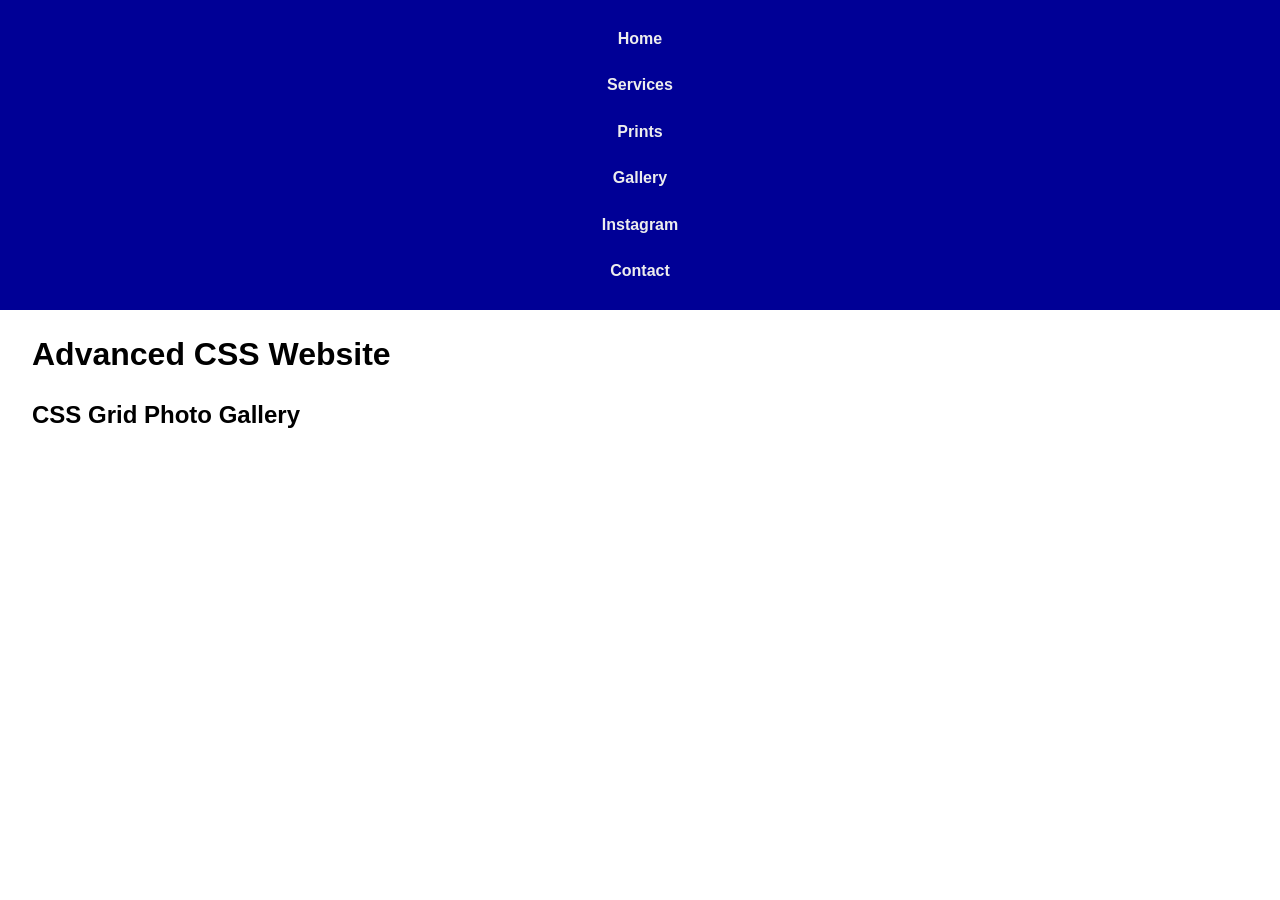
==== gallery.html @ 5ea3ec2c "Commit with mobile design first" ====
<!DOCTYPE html>
<html lang="en">
  <head>
    <meta charset="UTF-8" />
    <meta http-equiv="X-UA-Compatible" content="IE=edge" />
    <meta name="viewport" content="width=device-width, initial-scale=1.0" />
    <title>Photo Grid | Advanced CSS</title>
    <link rel="stylesheet" href="stylesheets/page-styling.css" />
  </head>
  <body>
    <nav>
      <ul>
        <li><a href="index.html">Home</a></li>
        <li><a href="#">Services</a></li>
        <li><a href="#">Prints</a></li>
        <li><a href="gallery.html">Gallery</a></li>
        <li>
          <a href="https://www.instagram.com/" target="_blank">Instagram</a>
        </li>
        <li><a href="contact.html">Contact</a></li>
      </ul>
    </nav>
    <header>
      <h1>Advanced CSS Website</h1>
    </header>
    <main>
      <h2>CSS Grid Photo Gallery</h2>
      <section>
        <img />
        <img />
        <img />
        <img />
        <img />
        <img />
        <img />
        <img />
        <img />
        <img />
        <img />
        <img />
      </section>
    </main>
  </body>
</html>
---- stylesheets/page-styling.css ----
/*
  New external styling by designing for mobile first.
*/
* {
  font-family: Verdana, Geneva, Tahoma, sans-serif;
  line-height: 140%;
  box-sizing: border-box;
}

body {
  margin: 0;
  padding: 0;
}

nav {
  position: sticky;
  top: 0;
  left: 0;

  padding: 1rem;

  background-color: #000096;
}

nav ul {
  display: flex;
  flex-direction: column;

  justify-content: center;
  align-items: center;
  align-content: center;

  list-style: none;

  width: 100%;
  height: 100%;

  margin: 0;
  padding: 0;
}

nav ul li a {
  display: inline-block;

  width: 100%;
  padding: 0.75rem 1rem;

  color: #ededed;
  text-decoration: none;
  text-align: center;
  font-weight: bolder;
}

nav ul li a:visited {
  color: gold;
}

#active {
  color: #94fad0;
}

header,
main {
  margin: 1rem 2.5%;
}

main header {
  margin: 0;
}

/* 
  Styles every element with the font family of using Verdana first.
  Then, if Verdana cannot be used, Geneva is used. Next, if Verdana and Geneva
  cannot be used, Tahoma is used. Finally, if Verdana, Geneva, and Tahoma cannot
  be used, the default sans-serif font for the browser is used.
  This also styles every element to have a line height of 140% of the font size.
*/
/* * {
  font-family: Verdana, Geneva, Tahoma, sans-serif;
  line-height: 140%;
  box-sizing: border-box;
} */

/* This styles the body to not have any default margin or padding. */
/* body {
  margin: 0;
  padding: 0;
} */

/* 
  This styles the nav to stick to the top of the webpages and follow the
  user as they scroll the website. It also gives the navigation bar a 
  background colour of #000096 and adds spacing on the inside of the
  navigation bar of the size of 1 M in the root font size.
*/
/* nav {
  position: sticky;
  top: 0;
  left: 0;

  padding: 1rem;

  background-color: #000096;
} */

/* 
  This styles the unordered list in the navigation bar to have no
  bullet points, margin, or padding.
*/
/* nav ul {
  display: flex;
  flex-wrap: wrap; */
/* 
    This will align our nav ul li's to be centered horizontally
    inside their rows. 
  */
/* justify-content: center; */

/* 
    This will align our nav ul li's to be centered vertically 
    inside their rows.
  */
/* align-items: center; */

/*
    This will align our rows inside the nav ul to be centered within
    the whole flex container. 
  */
/* align-content: center; */
/* 
  list-style: none;

  width: 100%;
  height: 100%;

  margin: 0;
  padding: 0;
} */

/* 
  This styles the list items in the navigation's unordered list 
  to be inline-block elements.
*/
/* nav ul li {
  width: 15%;
  float: left;

  flex: 1 0 215px;
} */

/*
  This styles the anchors in the navigation's unordered list items
  to be inline-block elements. It also makes them have padding on 
  the top and bottom of 0.2 of an M in the root font size and on the 
  left and right of 1 M in the root font size. It styles the anchors
  to have a font colour of ghostwhite, no underline, be center aligned
  in their boxes, and have a bolder font weight. Lastly, we define that
  there will be a transition relating to the background colour of the
  anchors that will ease in and out slowly and last 0.5 seconds.
*/
/* nav ul li a {
  display: inline-block;

  width: 100%;
  padding: 0.75rem 1rem;
  border-right: 3px solid #121212;

  color: #ededed;
  text-decoration: none;
  text-align: center;
  font-weight: bolder;

  transition: background-color ease-in-out 0.5s;
} */

/* 
  This makes it so that the anchors in the list items of the
  navigation's unordered list will have their background colour change
  to black when the user hovers or focuses on the link.
*/
/* nav ul li a:hover,
nav ul li a:focus {
  background-color: #121212;
} */

/* 
  This makes it so that the anchors in the list items of the
  navigation's unordered list will have their font colour change
  to gold if the user has visited that link.
*/
/* nav ul li a:visited {
  color: gold;
} */

/* #active {
  color: #94fad0;
} */

/* #contact {
  border: 0;
} */

/* 
  This styles the header and main sections of the website to have
  spacing on the outside of the elements of 1 M in the root font
  size on the top and bottom of the header and main and 2.5% of the
  width of the website on the left and right of the header and main
  sections.
*/
/* header,
main {
  margin: 1rem 2.5%;
} */

/* This styles the heading in the header to be center aligned. */
/* header h1 {
  text-align: center;
} */

/* 
  This styles the header inside the main section of the website,
  which acts as a subheader, to have no extra margin.
*/
/* main header {
  margin: 0;
} */
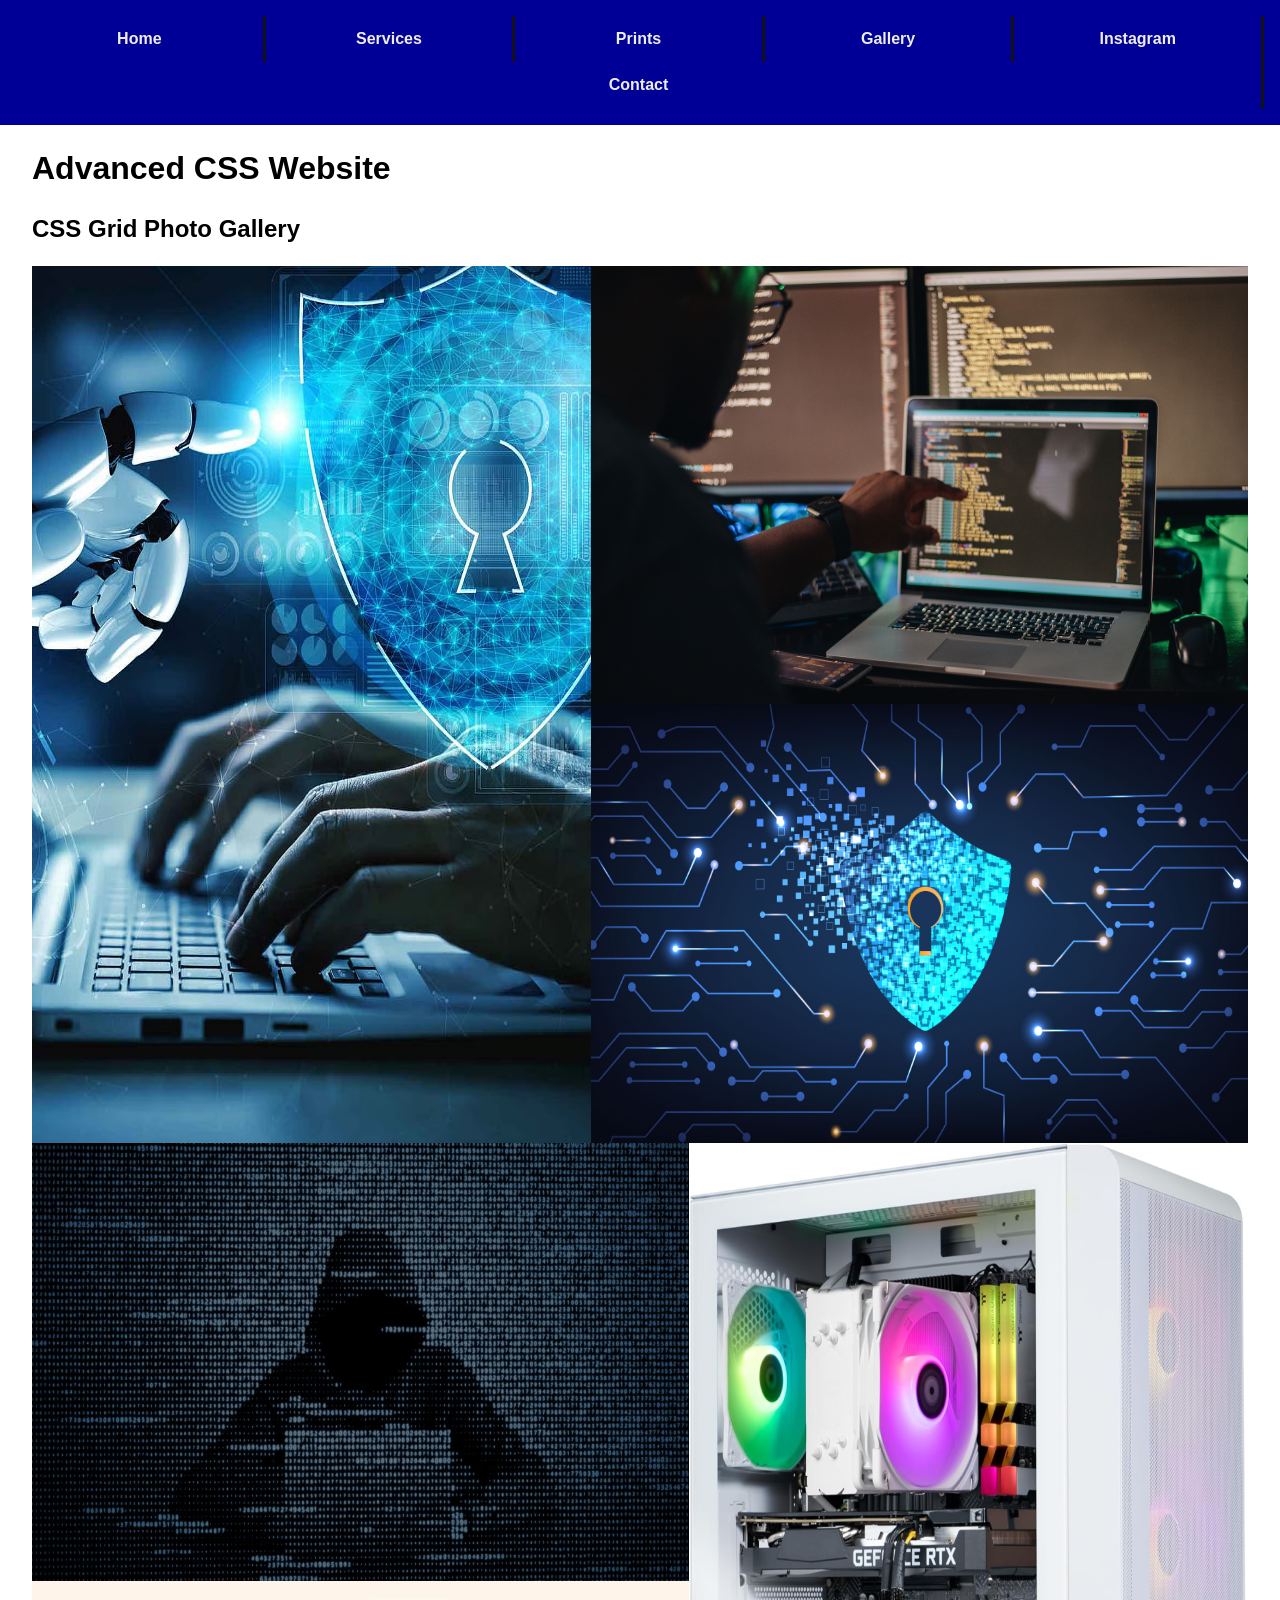
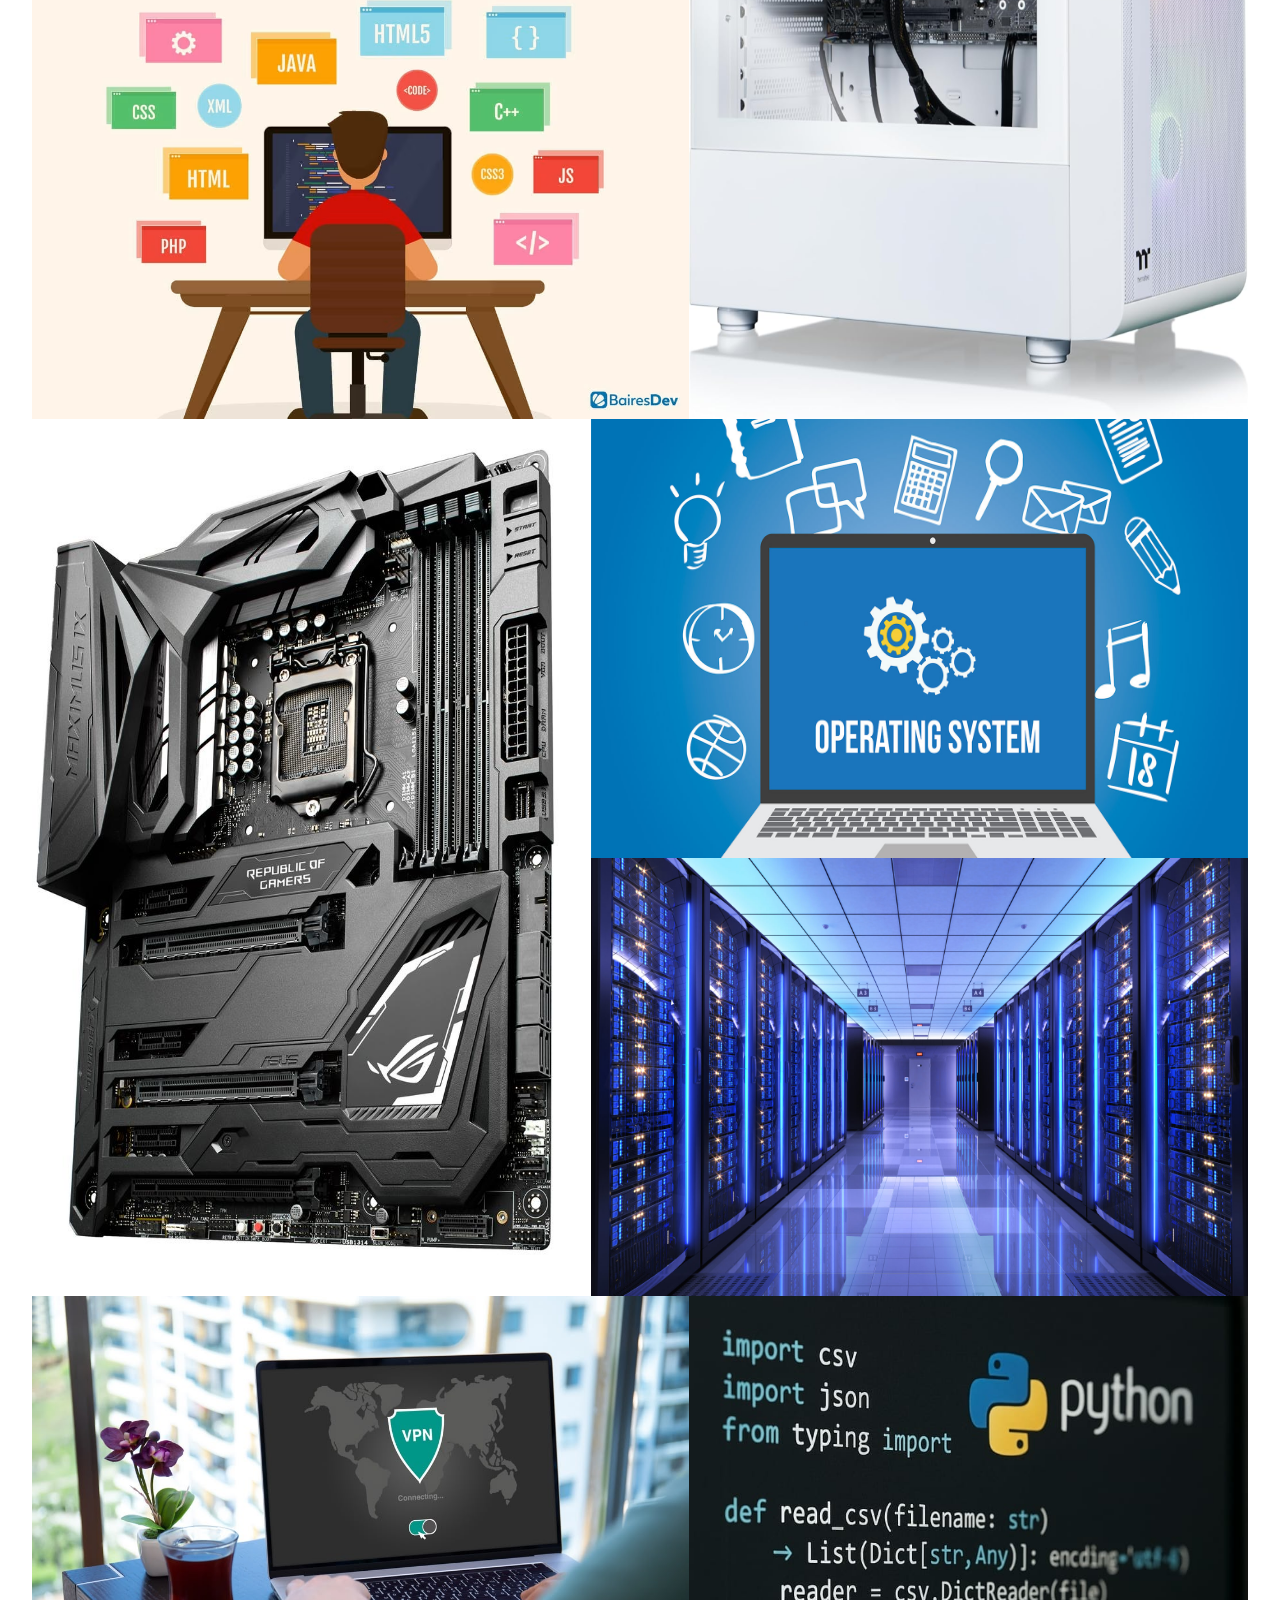
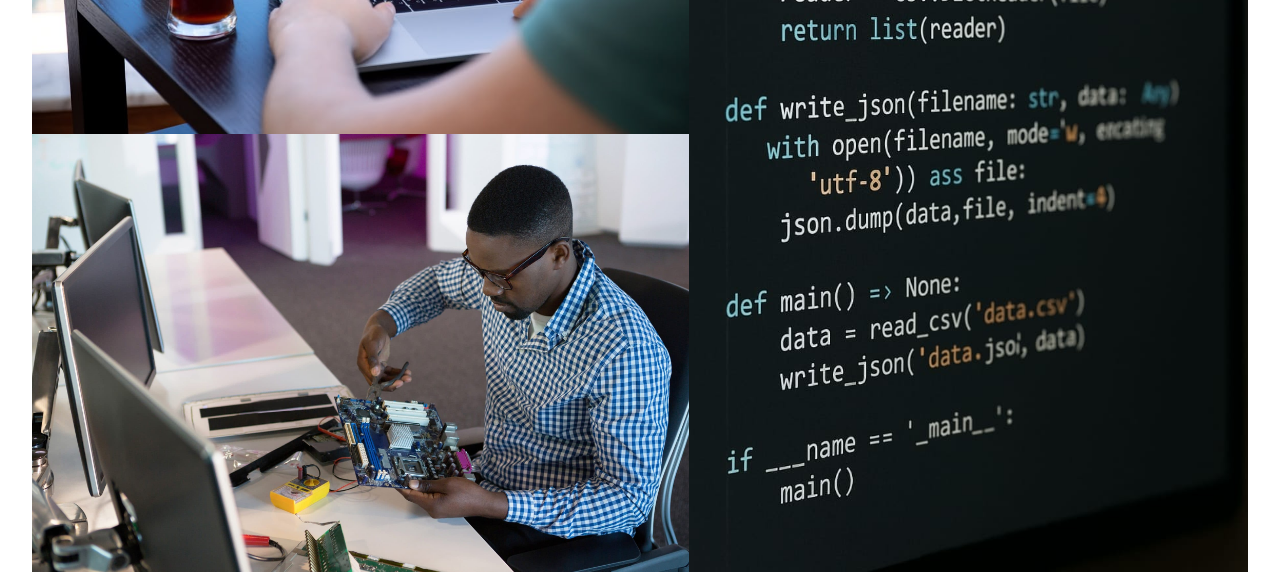
==== commit 790c28e5: "Finished Grid By Adding Flex inside a Tags" ====
--- a/gallery.html
+++ b/gallery.html
@@ -1,4 +1,4 @@
-<!DOCTYPE html>
+<!doctype html>
 <html lang="en">
   <head>
     <meta charset="UTF-8" />
@@ -6,6 +6,88 @@
     <meta name="viewport" content="width=device-width, initial-scale=1.0" />
     <title>Photo Grid | Advanced CSS</title>
     <link rel="stylesheet" href="stylesheets/page-styling.css" />
+    <style>
+      #gallery {
+        display: grid;
+        /* grid-template-rows: repeat(4, minmax(500px, 1fr)); */
+        grid-template-columns: 40fr 7fr 40fr;
+        grid-template-rows: repeat(8, 1fr);
+        grid-template-areas:
+          "robot-cyber-laptop programming-multi-screen programming-multi-screen"
+          "robot-cyber-laptop cybersecurity cybersecurity"
+          "hacker hacker white-pc"
+          "programming-languages programming-languages white-pc"
+          "asus-motherboard operating-system operating-system"
+          "asus-motherboard data-center data-center"
+          "vpn vpn python-code"
+          "computer-repair-skills computer-repair-skills python-code";
+
+        /* gap: 0.2% 1%; */
+
+        width: 100%;
+        height: 100%;
+      }
+
+      #gallery a {
+        display: flex;
+
+        width: 100%;
+        height: 100%;
+      }
+
+      #gallery a img {
+        display: inline-block;
+        width: 100%;
+      }
+
+      #robot-cyber-laptop {
+        grid-area: robot-cyber-laptop;
+      }
+
+      #programming-multi-screen {
+        grid-area: programming-multi-screen;
+      }
+
+      #cybersecurity {
+        grid-area: cybersecurity;
+      }
+
+      #hacker {
+        grid-area: hacker;
+      }
+
+      #programming-languages {
+        grid-area: programming-languages;
+      }
+
+      #white-pc {
+        grid-area: white-pc;
+      }
+
+      #asus-motherboard {
+        grid-area: asus-motherboard;
+      }
+
+      #operating-system {
+        grid-area: operating-system;
+      }
+
+      #data-center {
+        grid-area: data-center;
+      }
+
+      #vpn {
+        grid-area: vpn;
+      }
+
+      #computer-repair-skills {
+        grid-area: computer-repair-skills;
+      }
+
+      #python-code {
+        grid-area: python-code;
+      }
+    </style>
   </head>
   <body>
     <nav>
@@ -25,19 +107,119 @@
     </header>
     <main>
       <h2>CSS Grid Photo Gallery</h2>
-      <section>
-        <img />
-        <img />
-        <img />
-        <img />
-        <img />
-        <img />
-        <img />
-        <img />
-        <img />
-        <img />
-        <img />
-        <img />
+      <section id="gallery">
+        <!-- Vertical -->
+        <a
+          href="https://media.assettype.com/analyticsinsight%2F2024-04%2F02244658-aa28-4b82-a492-2274b07d4342%2FIt_specifies_cybersecurity_criteria_for_hardware_and_software_product_design_development_manufacturi.jpg"
+          target="_blank"
+          id="robot-cyber-laptop">
+          <img
+            src="images/robot-cyber-laptop.avif"
+            alt="A robotic hand reaches toward a digital lock inside a shield. These are above the hands of a 
+              person typing on a keyboard." />
+        </a>
+        <!-- Horizontal -->
+        <a
+          href="https://cdn.mos.cms.futurecdn.net/9QTpESGBXa32D29J77VR3d.jpg"
+          target="_blank"
+          id="programming-multi-screen">
+          <img
+            src="images/programming-multi-screen.jpg"
+            alt="Person pointing at programming on laptop screen with two other monitors behind the laptop." />
+        </a>
+        <!-- Horizontal -->
+        <a
+          href="https://www.genetec.com/binaries/content/gallery/illustrationstock_cyberthreats-recolored_adobestock_422696329.jpg"
+          target="_blank"
+          id="cybersecurity">
+          <img
+            src="images/cybersecurity.jpg"
+            alt="Blue digital circuit lines move towards the center of the image where a pixelated 
+              lock in the form of a shield is breaking up." />
+        </a>
+        <!-- Horizontal -->
+        <a
+          href="https://www.troutcpa.com/hubfs/Cybersecurity---Hacker---Black-1.jpg"
+          target="_blank"
+          id="hacker">
+          <img
+            src="images/hacker.jpg"
+            alt="A hooded person obscured by random blue digits to look like code." />
+        </a>
+        <!-- Horizontal -->
+        <a
+          href="https://bairesdev.mo.cloudinary.net/blog/2022/01/programming-languages-1.jpg"
+          target="_blank"
+          id="programming-languages">
+          <img
+            src="images/programming-languages.avif"
+            alt="A cartoon person sitting in front of a large screen with various 
+              programming language names circling the back of their head." />
+        </a>
+        <!-- Vertical -->
+        <a
+          href="https://b2c-contenthub.com/wp-content/uploads/2026/04/image_3b9fe9.png?w=956"
+          target="_blank"
+          id="white-pc">
+          <img
+            src="images/white-pc.webp"
+            alt="A white gaming PC with RGB lights." />
+        </a>
+        <!-- Vertical -->
+        <a
+          href="https://cdna.pcpartpicker.com/static/forever/images/product/0f1733cb41da7443a756fde4c4b02b89.1600.jpg"
+          target="_blank"
+          id="asus-motherboard">
+          <img
+            src="images/asus_mobo.jpg"
+            alt="An empty black Asus Republic of Gamers motherboard." />
+        </a>
+        <!-- Horizontal -->
+        <a
+          href="https://cdn.hswstatic.com/gif/computer-operating-sytem.jpg"
+          target="_blank"
+          id="operating-system">
+          <img
+            src="images/computer-operating-sytem.jpg"
+            alt="A laptop with the words operating system on the screen." />
+        </a>
+        <!-- Horizontal -->
+        <a
+          href="https://www.trgdatacenters.com/wp-content/uploads/2022/10/shutterstock_495697993-1920x1080.jpg"
+          target="_blank"
+          id="data-center">
+          <img
+            src="images/data-center.jpg"
+            alt="An AI-generation of a data center."
+        /></a>
+        <!-- Horizontal -->
+        <a
+          href="https://kempenfelt.ca/wp-content/uploads/2025/05/vpn-1.jpeg"
+          target="_blank"
+          id="vpn">
+          <img
+            src="images/vpn.jpeg"
+            alt="A person sitting in front of their laptop connecting to a generic VPN service." />
+        </a>
+        <!-- Horizontal -->
+        <a
+          href="https://zimledger.co.zw/blog/wp-content/uploads/2026/02/computer-repair-skills.jpg"
+          target="_blank"
+          id="computer-repair-skills">
+          <img
+            src="images/computer-repair-skills.jpg"
+            alt="A person sitting at their desk 
+            repairing a motherboard with various tools." />
+        </a>
+        <!-- Vertical -->
+        <a
+          href="https://miro.medium.com/v2/1*qH5euOTdLyg4NBY4ZqrKqQ.jpeg"
+          target="_blank"
+          id="python-code">
+          <img
+            src="images/python-code.jpg"
+            alt="Generic Python programming on a black screen." />
+        </a>
       </section>
     </main>
   </body>
--- a/stylesheets/page-styling.css
+++ b/stylesheets/page-styling.css
@@ -66,6 +66,38 @@
 
 main header {
   margin: 0;
+}
+
+@media (min-width: 475px) {
+  nav ul {
+    flex-direction: row;
+    flex-wrap: wrap;
+  }
+
+  nav ul li {
+    width: 15%;
+    float: left;
+
+    flex: 1 0 215px;
+  }
+
+  nav ul li a {
+    transition: background-color ease-in-out 0.5s;
+  }
+
+  nav ul li a:hover,
+  nav ul li a:focus {
+    background-color: #121212;
+  }
+}
+
+@media (min-width: 892px) {
+  nav ul li a {
+    border-right: 3px solid #121212;
+  }
+  #contact {
+    border: 0;
+  }
 }
 
 /* 
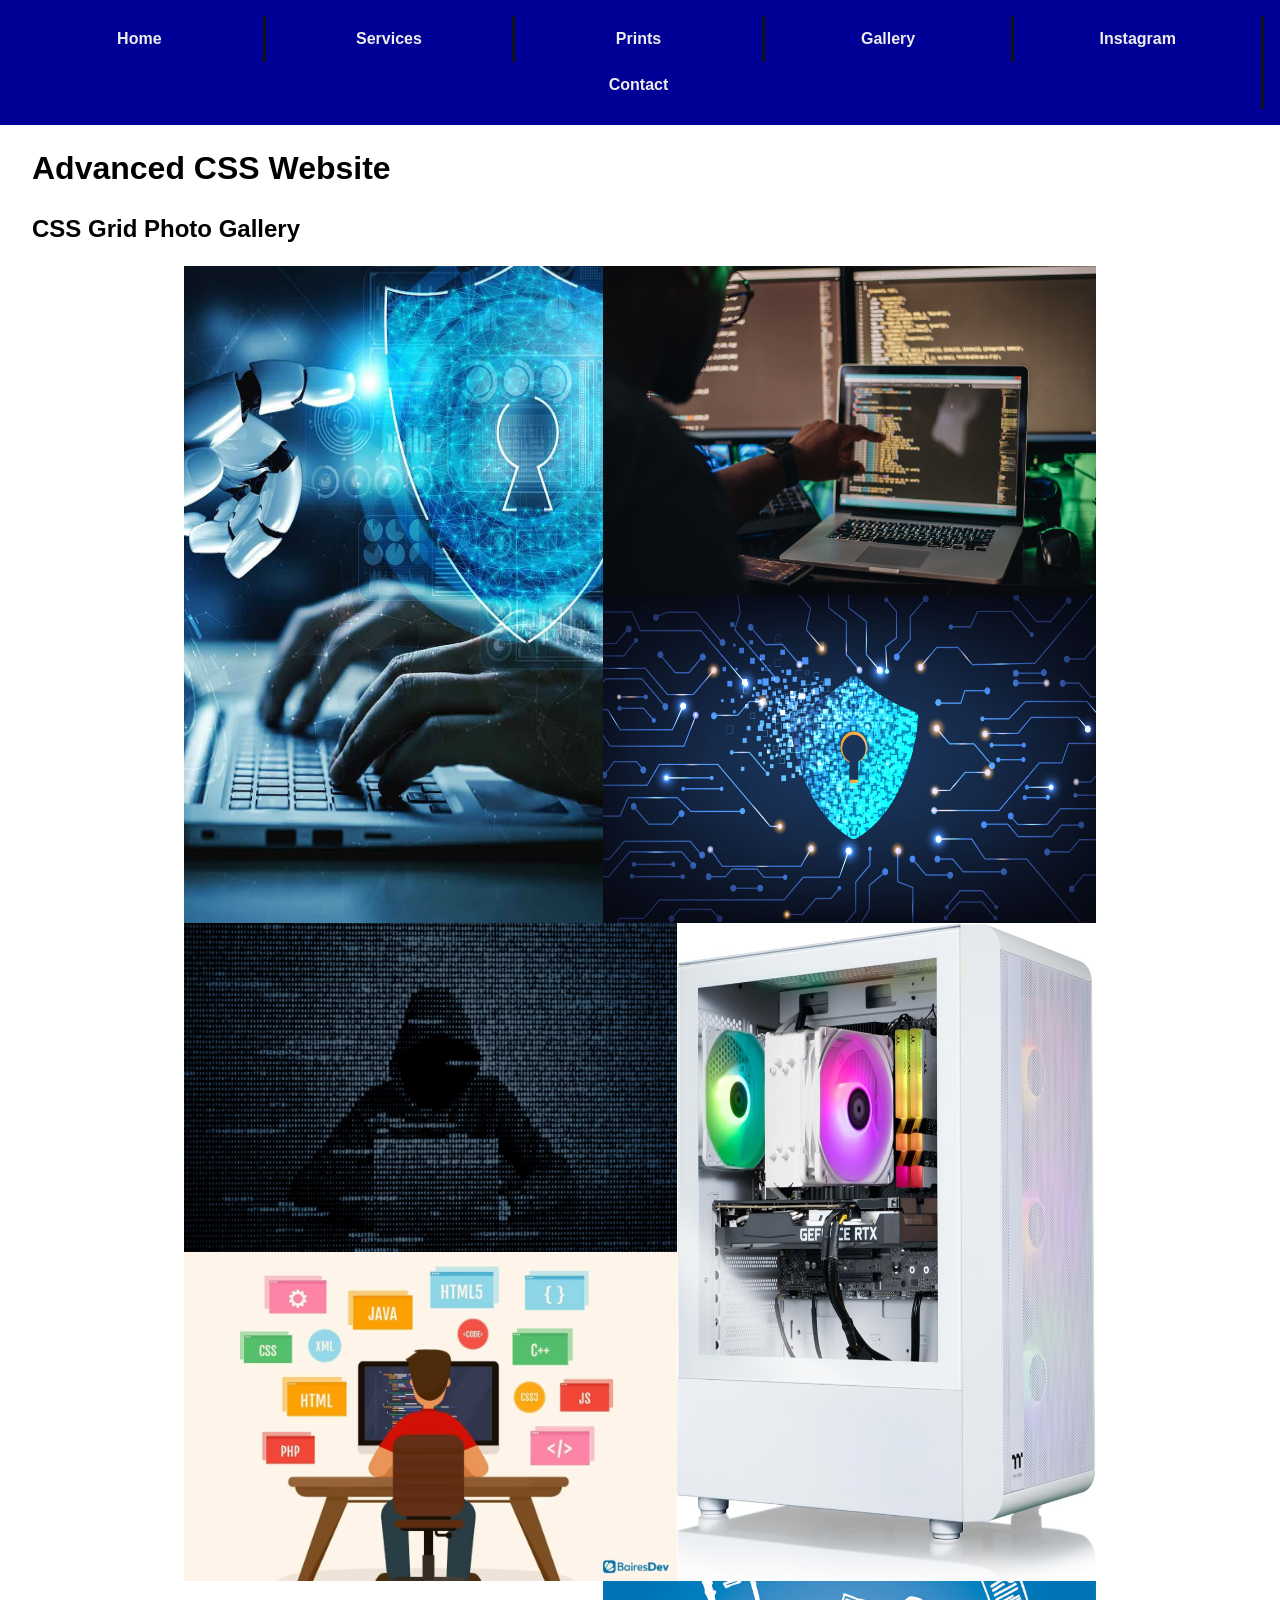
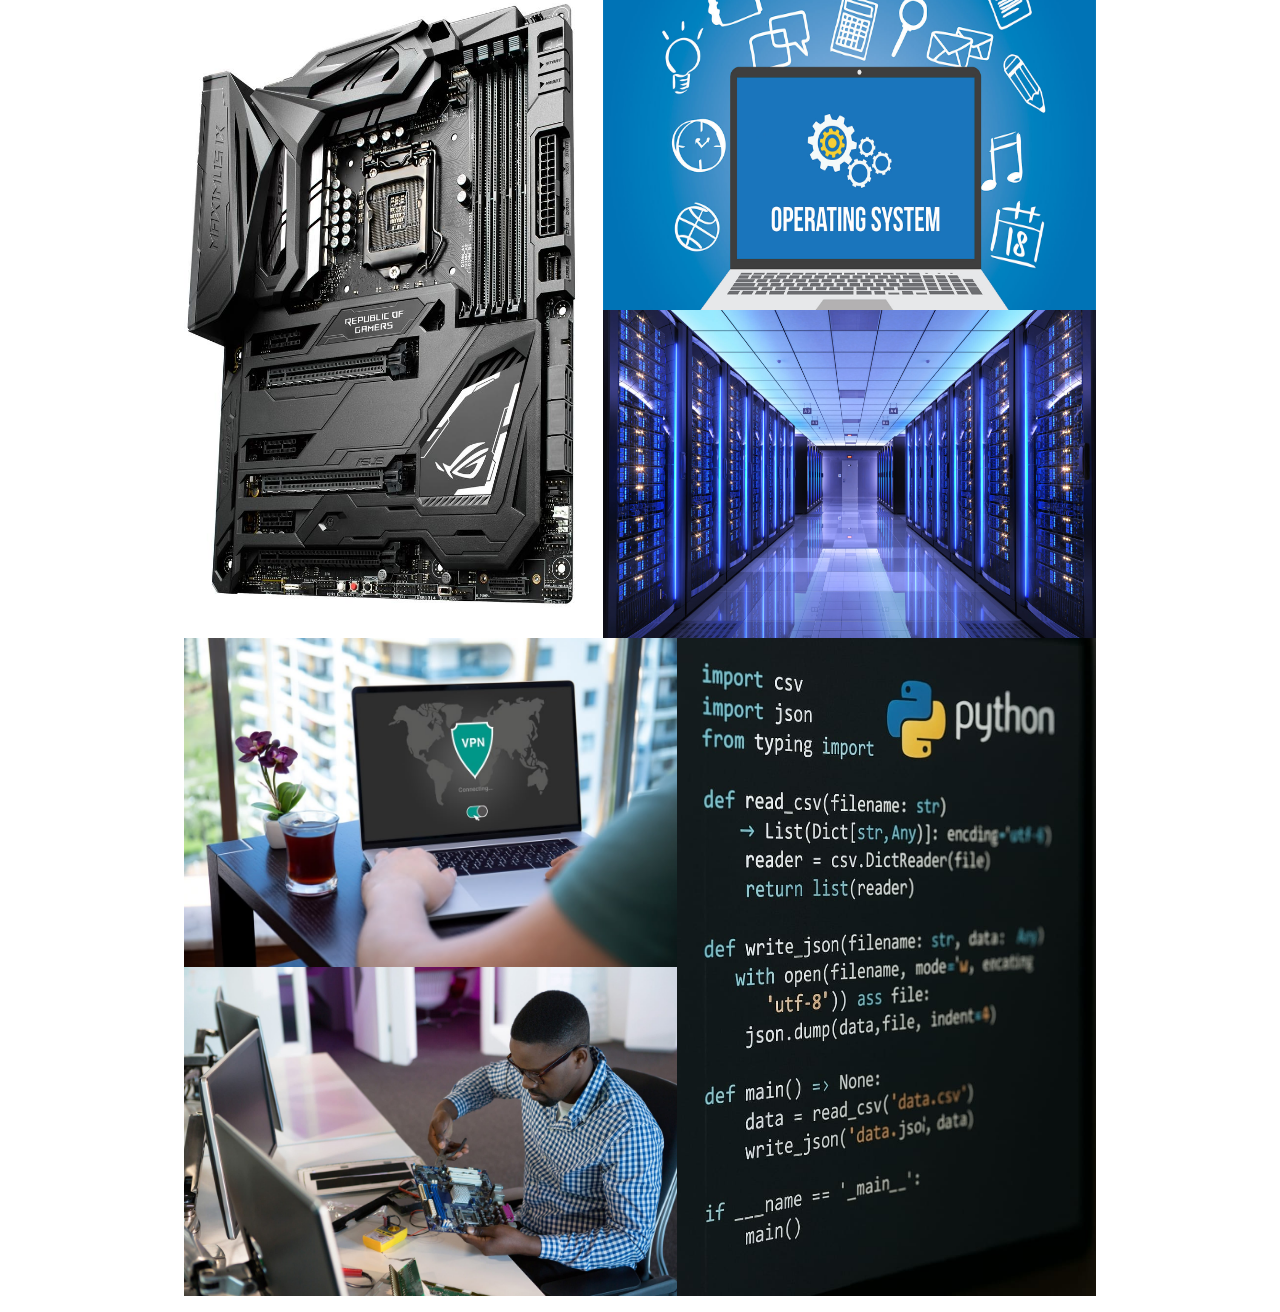
==== commit 3124914b: "Grid was too big. Made it Smaller" ====
--- a/gallery.html
+++ b/gallery.html
@@ -24,8 +24,10 @@
 
         /* gap: 0.2% 1%; */
 
-        width: 100%;
-        height: 100%;
+        width: 75%;
+        height: 75%;
+
+        margin: 0 auto;
       }
 
       #gallery a {
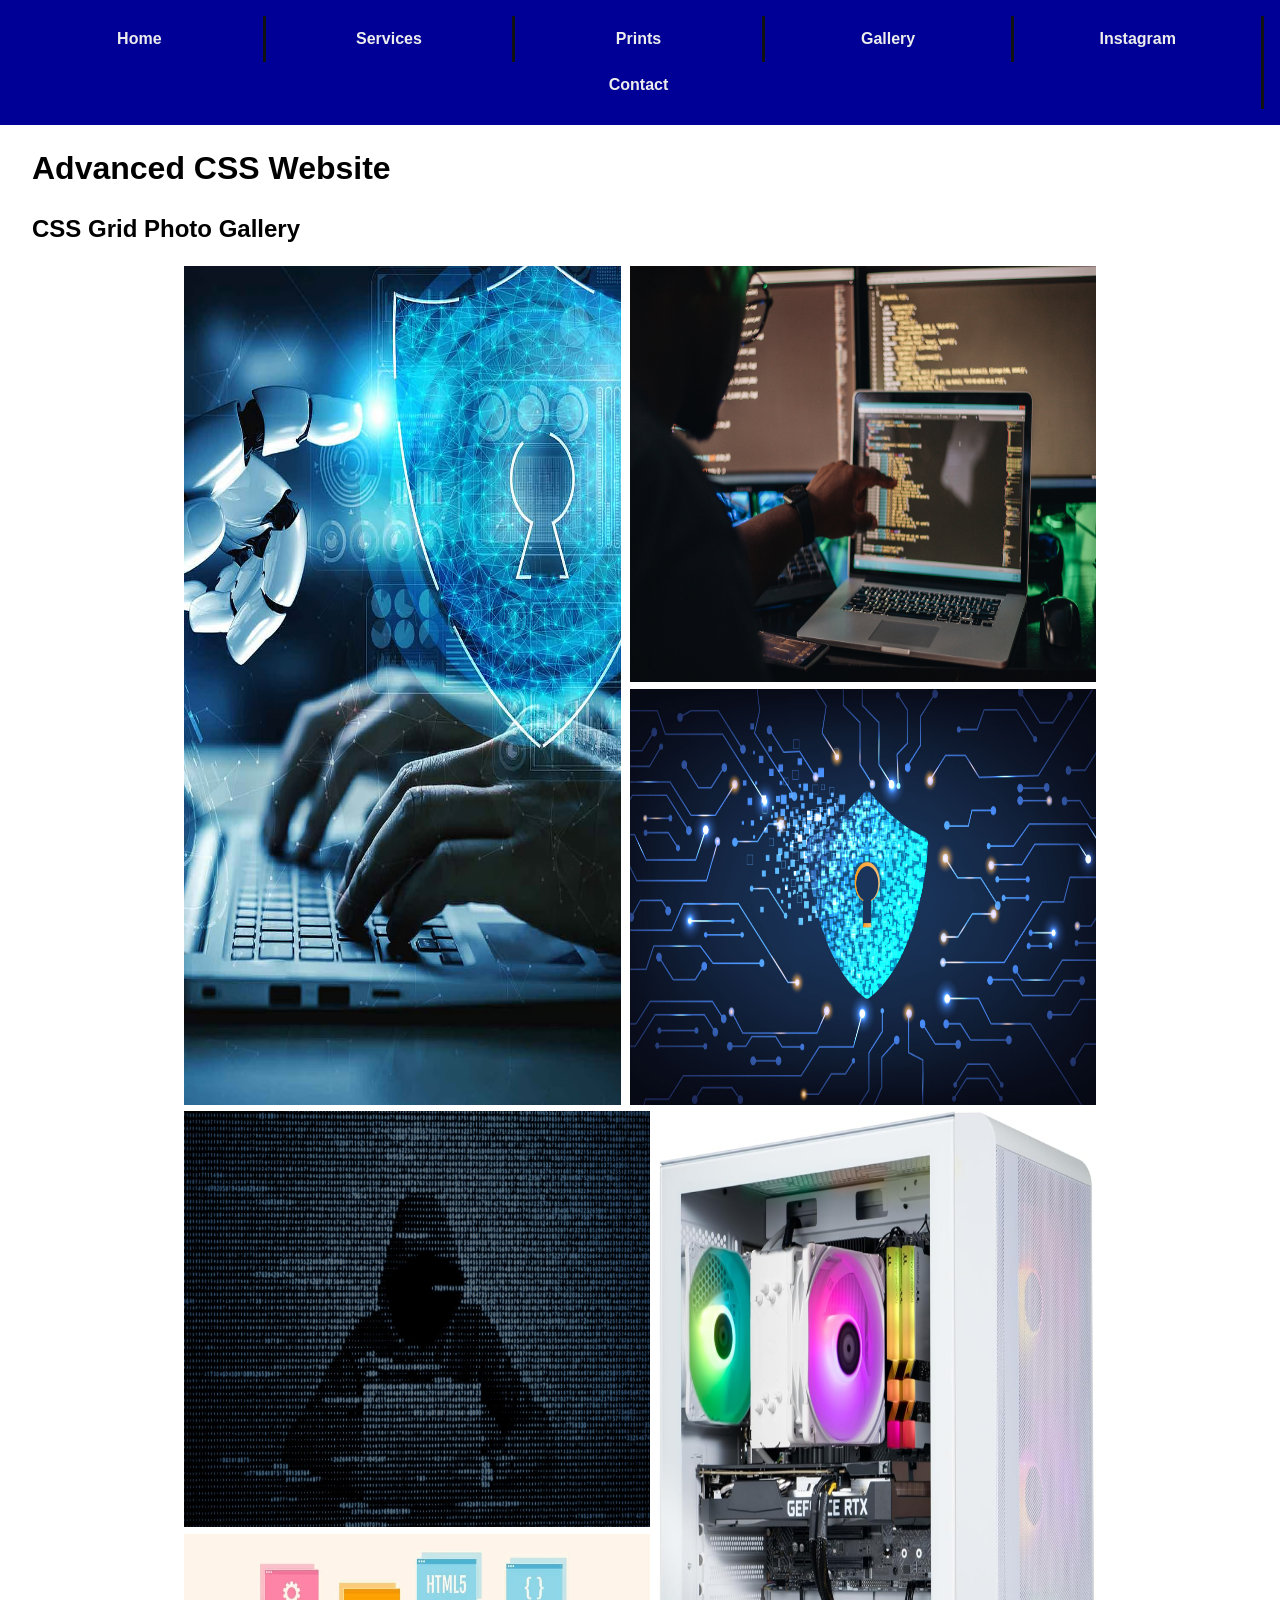
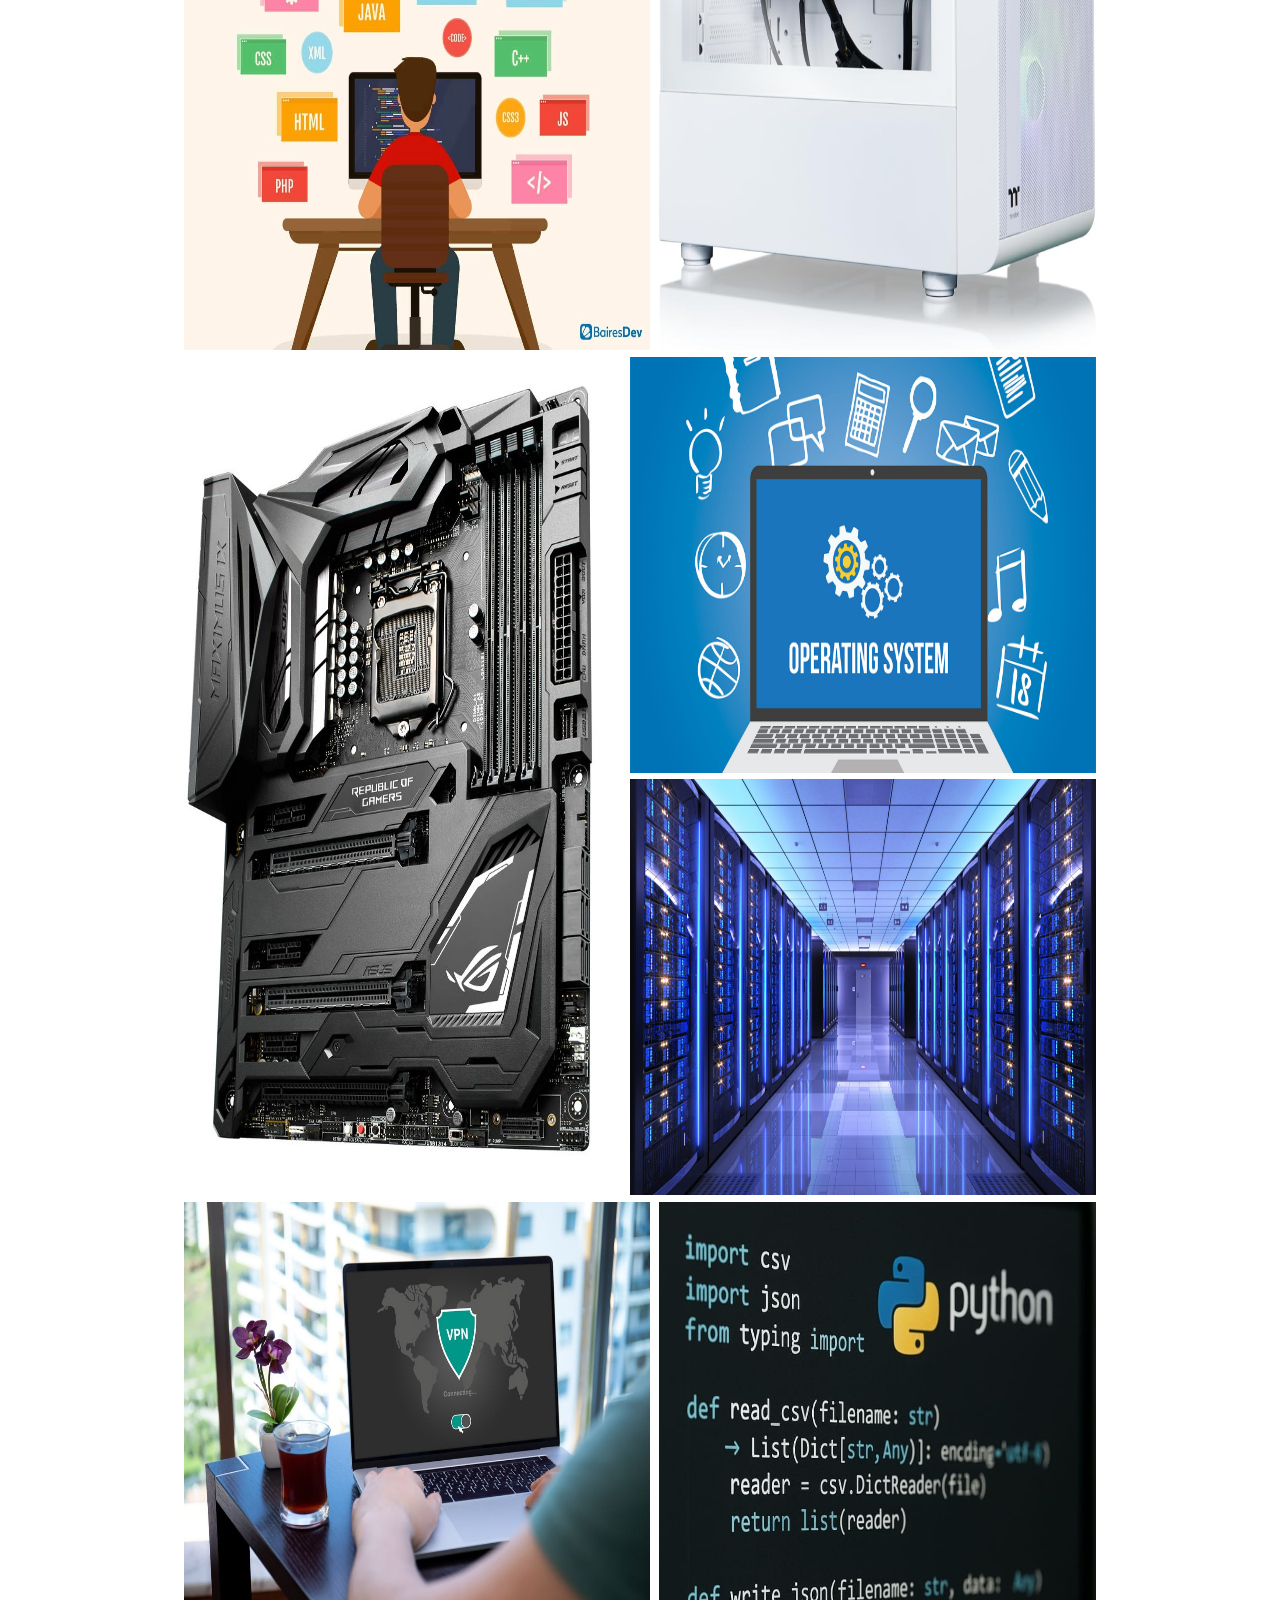
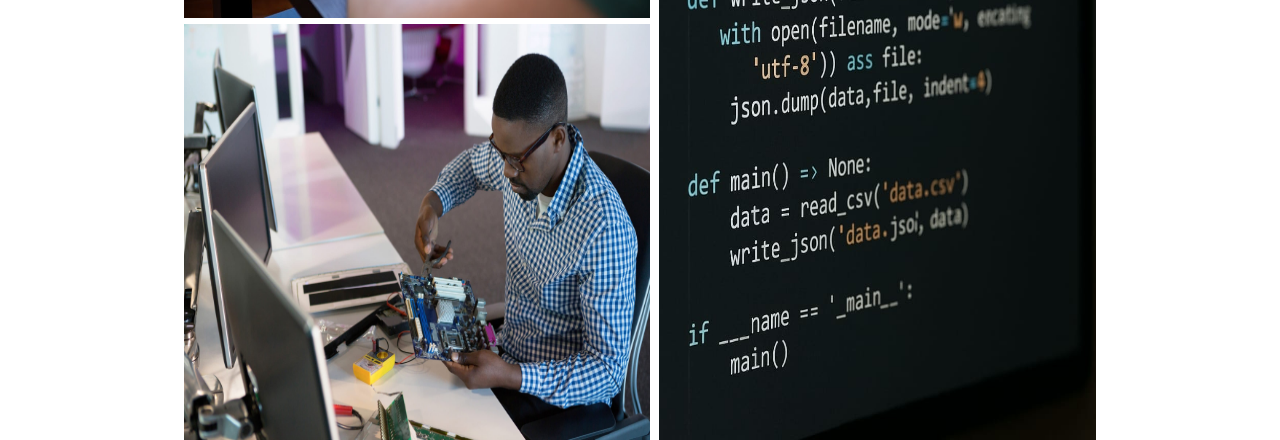
==== commit 50a0b490: "Minor Updates Based on Constructive Feedback in Class" ====
--- a/gallery.html
+++ b/gallery.html
@@ -10,8 +10,8 @@
       #gallery {
         display: grid;
         /* grid-template-rows: repeat(4, minmax(500px, 1fr)); */
-        grid-template-columns: 40fr 7fr 40fr;
-        grid-template-rows: repeat(8, 1fr);
+        grid-template-columns: 150fr 7fr 150fr;
+        grid-template-rows: repeat(8, 26rem);
         grid-template-areas:
           "robot-cyber-laptop programming-multi-screen programming-multi-screen"
           "robot-cyber-laptop cybersecurity cybersecurity"
@@ -22,7 +22,7 @@
           "vpn vpn python-code"
           "computer-repair-skills computer-repair-skills python-code";
 
-        /* gap: 0.2% 1%; */
+        gap: 0.2% 1%;
 
         width: 75%;
         height: 75%;
